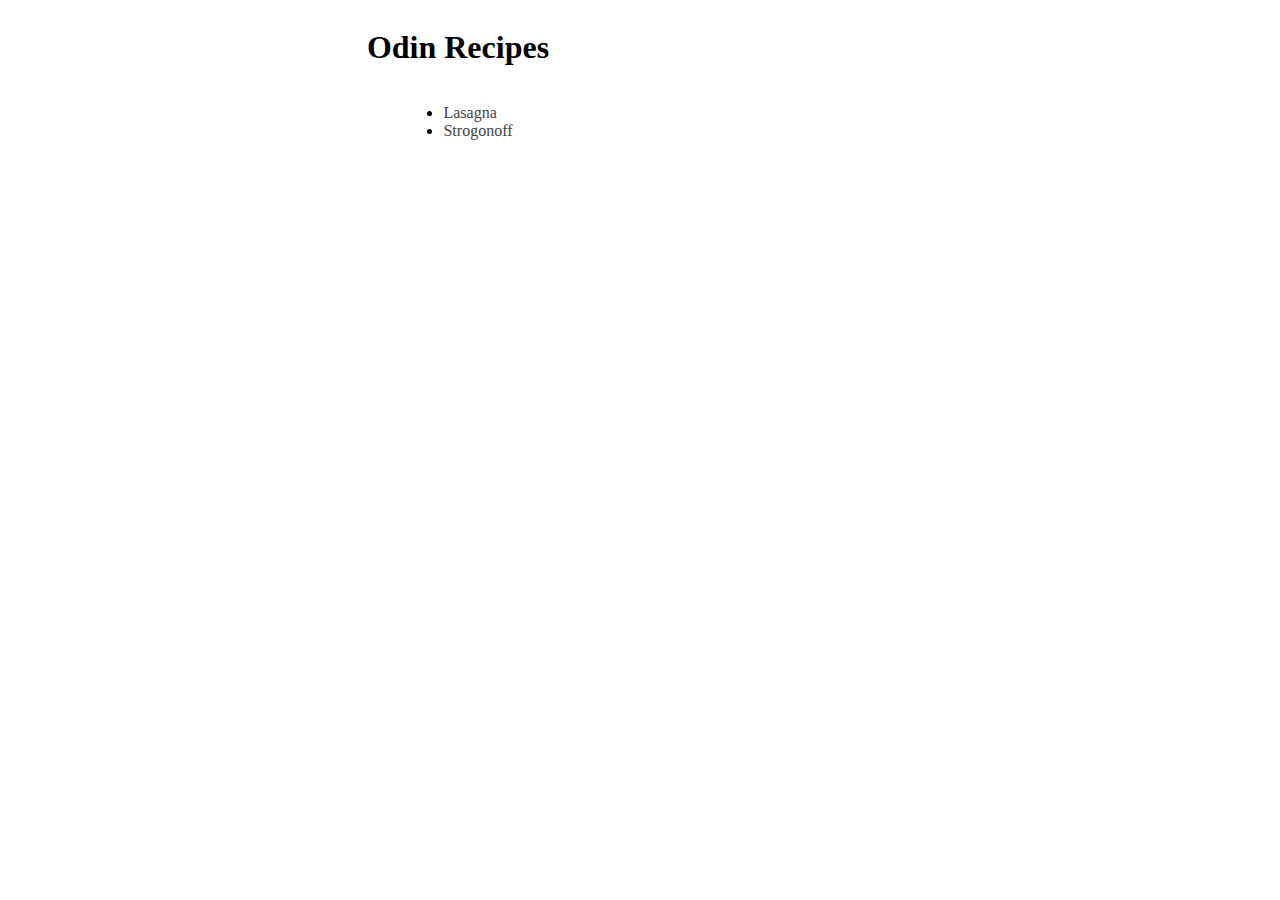
==== index.html @ f15f3f77 ":tada: Creation of a web site of recipes with some html and css" ====
<!DOCTYPE html>
<html lang="en">
<head>
    <meta charset="UTF-8">
    <meta http-equiv="X-UA-Compatible" content="IE=edge">
    <meta name="viewport" content="width=device-width, initial-scale=1.0">
    <link rel="stylesheet" href="styles.css">
    <title>Odin Recipes</title>

</head>
<body>
    <style>
        a {
         text-decoration: none;   
         color: #444;
        }
    </style>
    <div style="display: flex; flex-direction: column; width: 100%; max-width: 900px; align-items: center; justify-content: center;">
        <h1>Odin Recipes</h1>
    <ul>
        <li>
            <a href="recipes/lasagna.html">Lasagna</a>
        </li>
        <li>
            <a href="recipes/strogonoff.html">Strogonoff</a>
        </li>
    </ul>
    </div>
</body>
</html>
---- styles.css ----
.class {
    display: flex;
    align-items: center;
    justify-content: center;
    width: 30px;
}

img {
    width: 30%;
}
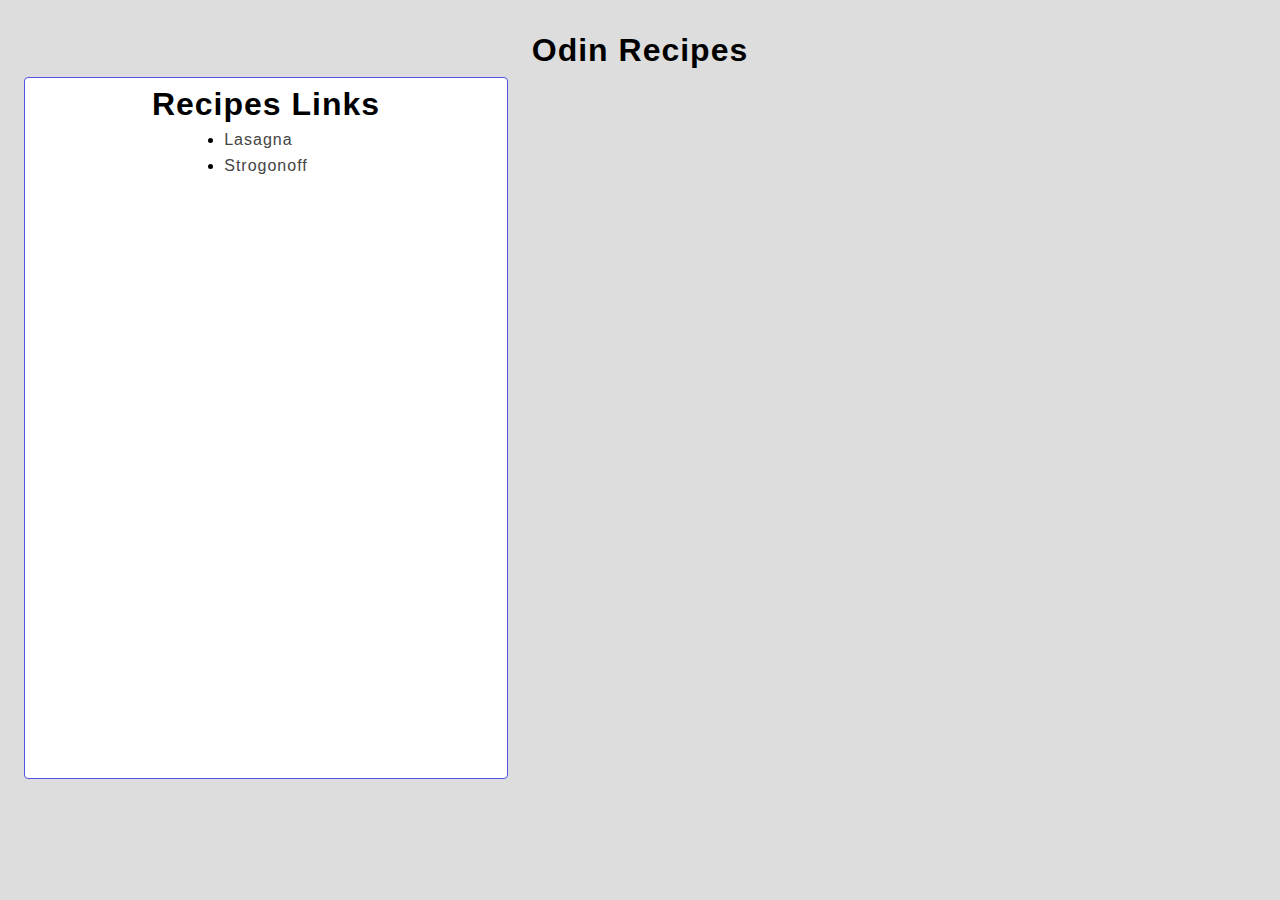
==== commit ff1b793b: ":lipstick: Adding some css to the home page" ====
--- a/index.html
+++ b/index.html
@@ -7,24 +7,62 @@
     <link rel="stylesheet" href="styles.css">
     <title>Odin Recipes</title>
 
-</head>
-<body>
     <style>
+        .title h1 {
+            background-color: #ddd;
+            margin-top: 32px;
+        }
+        .recipes-menu {
+            display: flex;
+            flex-direction: column;
+            width: 50%;
+            max-width: 450px;
+            height: 700px;
+            margin: 0 24px;
+            padding: 0 16px;
+            margin-top: 60px;
+            background-color: white;
+            border: 1px solid rgb(82, 82, 226);
+            border-radius: 4px;
+        }
+
+        ul {
+            background-color: white;
+        }
+
+        .recipes-menu, h1, li {
+            margin-top: 8px;
+            letter-spacing: 1px;
+            background-color: white;
+        }
+
         a {
          text-decoration: none;   
          color: #444;
+         background-color: white;
+         
+        }
+
+        a:hover {
+            color: #333;
+            cursor: pointer;
         }
     </style>
-    <div style="display: flex; flex-direction: column; width: 100%; max-width: 900px; align-items: center; justify-content: center;">
+</head>
+<body>
+    <div class="title" style="display: flex; flex-direction: column; width: 100%; max-width: 900px; align-items: center; justify-content: center;">
         <h1>Odin Recipes</h1>
-    <ul>
-        <li>
-            <a href="recipes/lasagna.html">Lasagna</a>
-        </li>
-        <li>
-            <a href="recipes/strogonoff.html">Strogonoff</a>
-        </li>
-    </ul>
+    </div>
+    <div class="recipes-menu">
+        <h1>Recipes Links</h1>
+        <ul>
+            <li>
+                <a href="recipes/lasagna.html">Lasagna</a>
+            </li>
+            <li>
+                <a href="recipes/strogonoff.html">Strogonoff</a>
+            </li>
+        </ul>
     </div>
 </body>
 </html>--- a/styles.css
+++ b/styles.css
@@ -1,10 +1,7 @@
-.class {
-    display: flex;
-    align-items: center;
-    justify-content: center;
-    width: 30px;
+* {
+    margin: 0 auto;
+    padding: 0;
+    font-family: Arial, Helvetica, sans-serif;
+    background-color: #ddd;
 }
 
-img {
-    width: 30%;
-}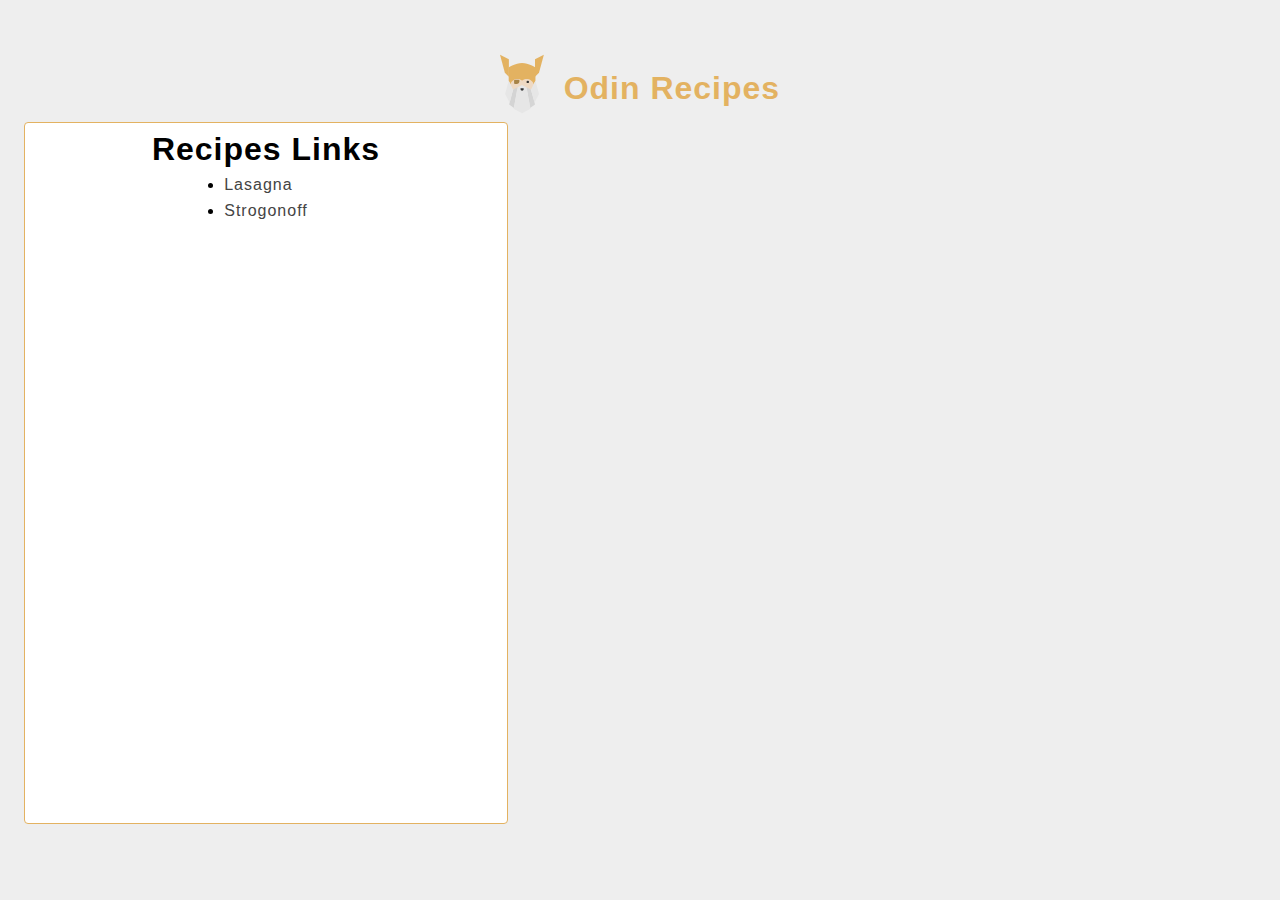
==== commit 649925cb: ":lipstick: Adding logo to the home page" ====
--- a/index.html
+++ b/index.html
@@ -8,9 +8,13 @@
     <title>Odin Recipes</title>
 
     <style>
-        .title h1 {
-            background-color: #ddd;
-            margin-top: 32px;
+        .title {
+            margin-top: 54px;
+            
+        }
+        .title h1{
+            background-color: #eee;
+            color: #E3b261;
         }
         .recipes-menu {
             display: flex;
@@ -22,7 +26,7 @@
             padding: 0 16px;
             margin-top: 60px;
             background-color: white;
-            border: 1px solid rgb(82, 82, 226);
+            border: 1px solid #E3b261;
             border-radius: 4px;
         }
 
@@ -50,7 +54,8 @@
     </style>
 </head>
 <body>
-    <div class="title" style="display: flex; flex-direction: column; width: 100%; max-width: 900px; align-items: center; justify-content: center;">
+    <div class="title" style="display: flex; width: 100%; max-width: 300px; align-items: center; justify-content: center;">
+        <img src="/assets/images/odin-icon-b5b31c073f7417a257003166c98cc23743654715305910c068b93a3bf4d3065d.svg" alt="odin logo">
         <h1>Odin Recipes</h1>
     </div>
     <div class="recipes-menu">
--- a/styles.css
+++ b/styles.css
@@ -2,6 +2,6 @@
     margin: 0 auto;
     padding: 0;
     font-family: Arial, Helvetica, sans-serif;
-    background-color: #ddd;
+    background-color: #eee;
 }
 
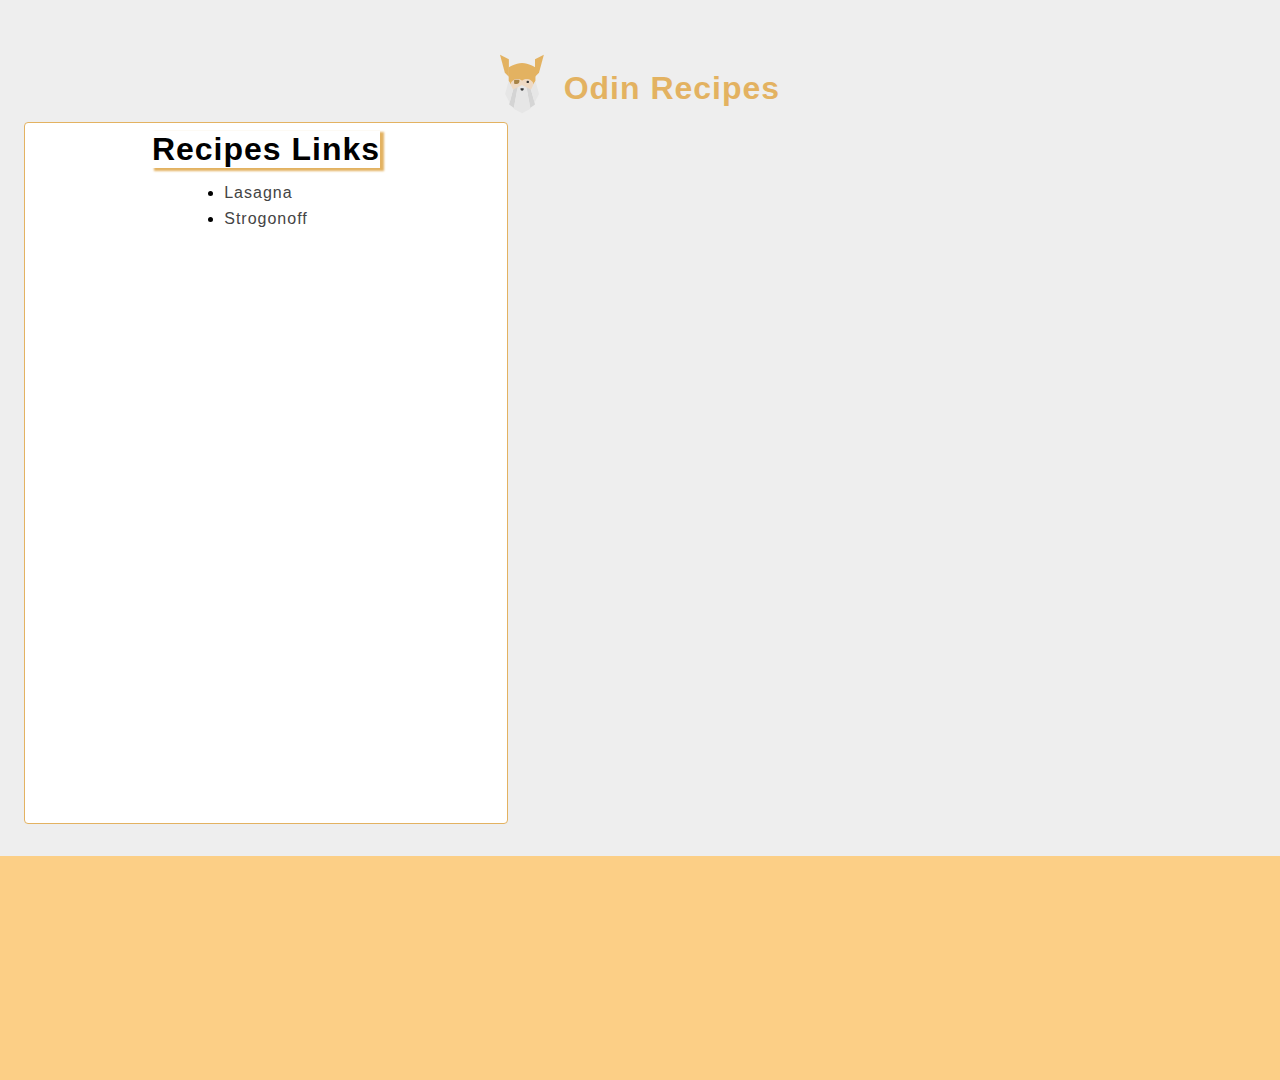
==== commit 7d7981c4: ":lipstick: Adding styles for all pages, creation of a footer" ====
--- a/index.html
+++ b/index.html
@@ -29,11 +29,12 @@
             border: 1px solid #E3b261;
             border-radius: 4px;
         }
-
+        
         ul {
             background-color: white;
+            margin-top: 8px;
         }
-
+        
         .recipes-menu, h1, li {
             margin-top: 8px;
             letter-spacing: 1px;
@@ -54,12 +55,12 @@
     </style>
 </head>
 <body>
-    <div class="title" style="display: flex; width: 100%; max-width: 300px; align-items: center; justify-content: center;">
+    <div class="title" style="display: flex; width: 100%; max-width: 300px; align-items: center; justify-content: center; padding: 0 16px;">
         <img src="/assets/images/odin-icon-b5b31c073f7417a257003166c98cc23743654715305910c068b93a3bf4d3065d.svg" alt="odin logo">
         <h1>Odin Recipes</h1>
     </div>
     <div class="recipes-menu">
-        <h1>Recipes Links</h1>
+        <h1 style="box-shadow: 3px 2px 2px 1px #E3b261;">Recipes Links</h1>
         <ul>
             <li>
                 <a href="recipes/lasagna.html">Lasagna</a>
@@ -69,5 +70,11 @@
             </li>
         </ul>
     </div>
+
+    <div class="divFooter">
+        <a href="https://github.com/patrick-jabba" target="_blank" style="background-color: transparent;">
+            <img style="width: 2rem; background-color: transparent;" src="https://cdn.iconscout.com/icon/free/png-256/github-1521500-1288242.png" alt="">
+        </a>
+    </div>
 </body>
 </html>--- a/styles.css
+++ b/styles.css
@@ -5,3 +5,18 @@
     background-color: #eee;
 }
 
+@media screen {
+    div.divFooter {
+        bottom: 0;
+        position: relative;
+        height: 14rem;
+        margin-top: 2rem;
+
+        display: flex;
+        align-items: center;
+        justify-content: center;
+        background-color: #fccf86;
+        width: 100%;
+        padding: 0 16px;
+    }
+}
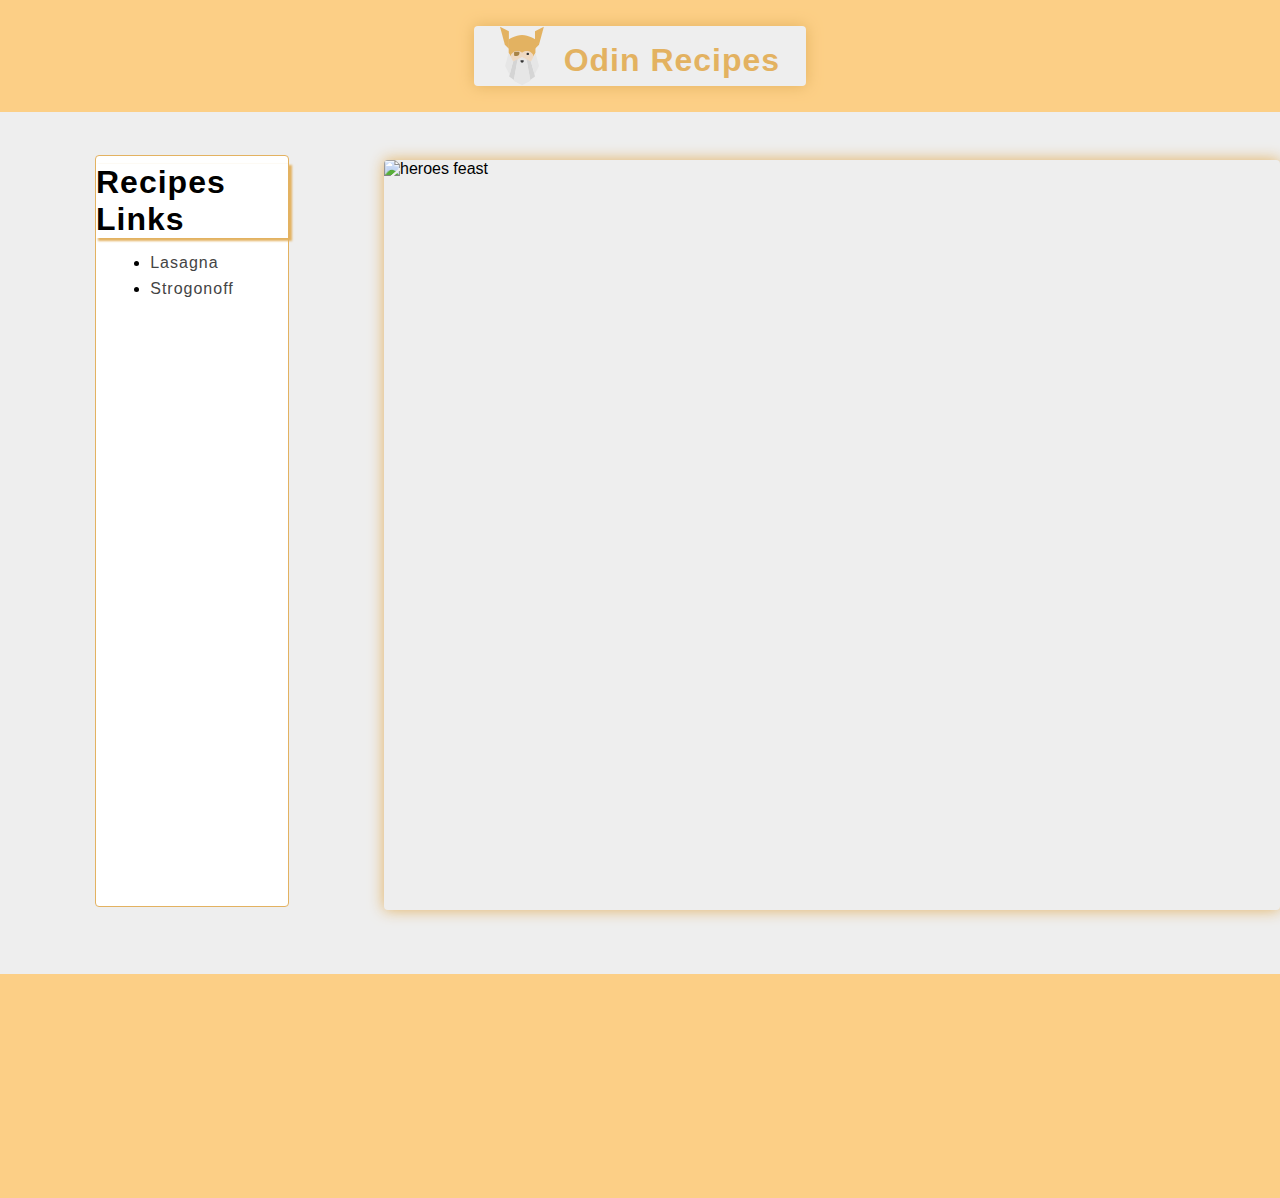
==== commit 9577dc06: ":lipstick: Navbar and an image in the home page" ====
--- a/index.html
+++ b/index.html
@@ -9,22 +9,54 @@
 
     <style>
         .title {
-            margin-top: 54px;
-            
+            display: flex; 
+            width: 100%; max-width: 300px; 
+            align-items: center; 
+            justify-content: center; 
+            padding: 0 16px; 
+            box-shadow: 0px 0px 15px 0px #E3b261; 
+            border-radius: 4px;
         }
         .title h1{
             background-color: #eee;
             color: #E3b261;
         }
+
+        .home-page-content {
+            display: flex;
+            align-items: center;
+            justify-content: space-between;
+
+            margin: 0;
+            padding: 0;
+        }
+
+        .feast-image {
+            display: flex;
+            align-items: center;
+            justify-content: center;
+            margin: 0;
+            margin-bottom: 2rem;
+            padding: 0;
+
+            width: 70%;
+            margin-top: 3rem;
+            border: none;
+        }
+
+        .feast-image img {
+            width: 1250px;
+            height: 750px;
+            border-radius: 4px;
+            margin: 0;
+            box-shadow: 0px 0px 15px 0px #E3b261; 
+        }
         .recipes-menu {
             display: flex;
             flex-direction: column;
-            width: 50%;
-            max-width: 450px;
-            height: 700px;
-            margin: 0 24px;
-            padding: 0 16px;
-            margin-top: 60px;
+            width: 15%;
+            height: 750px;
+            margin-top: 5rem;
             background-color: white;
             border: 1px solid #E3b261;
             border-radius: 4px;
@@ -55,20 +87,27 @@
     </style>
 </head>
 <body>
-    <div class="title" style="display: flex; width: 100%; max-width: 300px; align-items: center; justify-content: center; padding: 0 16px;">
-        <img src="/assets/images/odin-icon-b5b31c073f7417a257003166c98cc23743654715305910c068b93a3bf4d3065d.svg" alt="odin logo">
-        <h1>Odin Recipes</h1>
+    <div class="divNavbar">
+        <div class="title">
+            <img src="/assets/images/odin-icon-b5b31c073f7417a257003166c98cc23743654715305910c068b93a3bf4d3065d.svg" alt="odin logo">
+            <h1>Odin Recipes</h1>
+        </div>
     </div>
-    <div class="recipes-menu">
-        <h1 style="box-shadow: 3px 2px 2px 1px #E3b261;">Recipes Links</h1>
-        <ul>
-            <li>
-                <a href="recipes/lasagna.html">Lasagna</a>
-            </li>
-            <li>
-                <a href="recipes/strogonoff.html">Strogonoff</a>
-            </li>
-        </ul>
+    <div class="home-page-content">
+        <div class="recipes-menu">
+            <h1 style="box-shadow: 3px 2px 2px 1px #E3b261;">Recipes Links</h1>
+            <ul>
+                <li>
+                    <a href="recipes/lasagna.html">Lasagna</a>
+                </li>
+                <li>
+                    <a href="recipes/strogonoff.html">Strogonoff</a>
+                </li>
+            </ul>
+        </div>
+        <div class="feast-image">
+            <img src="https://www.syfy.com/sites/syfy/files/2020/10/dd-cookbook-hero.jpg" alt="heroes feast">
+        </div>
     </div>
 
     <div class="divFooter">
--- a/styles.css
+++ b/styles.css
@@ -5,18 +5,28 @@
     background-color: #eee;
 }
 
-@media screen {
-    div.divFooter {
-        bottom: 0;
-        position: relative;
-        height: 14rem;
-        margin-top: 2rem;
+div.divNavbar {
+    width: 100%;
+    max-width: 2000px;
+    position: relative;
+    height: 7rem;
+    background-color: #fccf86;
 
-        display: flex;
-        align-items: center;
-        justify-content: center;
-        background-color: #fccf86;
-        width: 100%;
-        padding: 0 16px;
-    }
+    display: flex;
+    align-items: center;
+    justify-content: center;
 }
+
+div.divFooter {
+    bottom: 0;
+    position: relative;
+    height: 14rem;
+    margin-top: 2rem;
+
+    display: flex;
+    align-items: center;
+    justify-content: center;
+    background-color: #fccf86;
+    width: 100%;
+    padding: 0 16px;
+}
